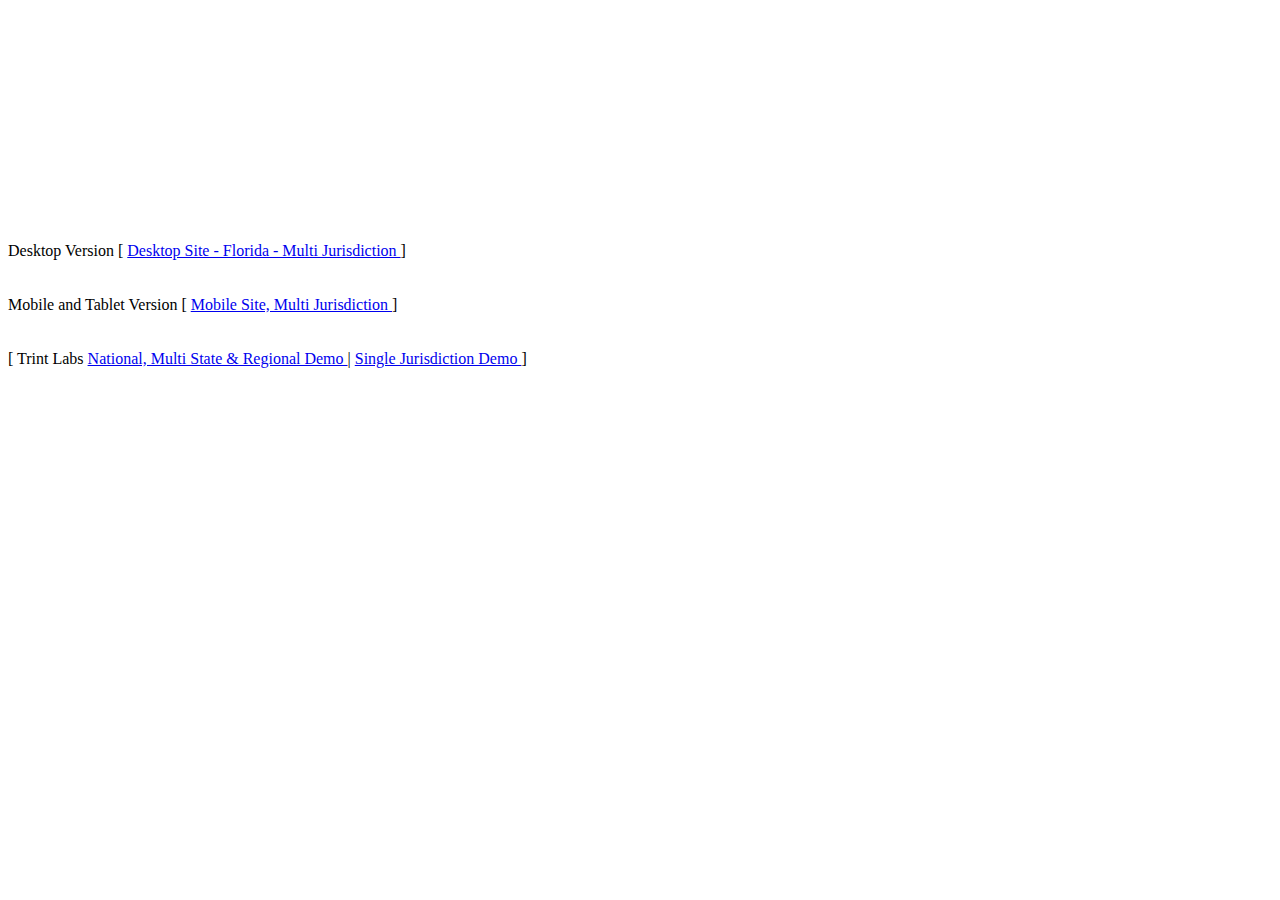
==== index.htm @ 5929eb05 "Updated Florida Traffic Signals Desktop and Mobile Sites" ====
<!DOCTYPE html">
<html>
<head>
	<title>Intelligent Transportation Systems and Traffic Signal Information</title>
	<meta name="viewport" content="width=device-width, initial-scale=1.0, user-scalable=no">
	<meta charset="UTF-8">
<!--Erorr Display when JavaScript is turned off in the browser -->
	<noscript><b>JavaScript must be enabled in order for you to use this Application/Website</b> </noscript>
<!-- JQuery Related Scripts -->
	<script src="jquery/jquery.js"></script>
	<script src="jquery/jquery.sticky.js"></script>
	<script>  $(window).load(function(){
					$("#header").sticky({ topSpacing: 0 }); }); </script>
<!--CSS Style Sheets -->
	<link href="css/HeaderStyle.css" rel="stylesheet" >
</head>

<body>

<br><br><br><br><br><br><br><br><br><br><br><br><br>
<div id="header1">
Desktop Version
	[ <A href="FLStateIndex.D.htm"> Desktop Site - Florida - Multi Jurisdiction  </a> ]
</div>
  <br><br>

  <div id="header2">
 Mobile and Tablet Version
	[ <A href="FLStateIndex.M.htm"> Mobile Site, Multi Jurisdiction </a> ]
 </div>
	
	<br><br>
 [ Trint Labs <A href="http://trint.us/Dev4/USNationalIndex.htm"> National, Multi State & Regional Demo </a> 	| <A href="http://trint.us/Dev4/BocaRatonCityIndex.htm">Single Jurisdiction Demo </a> ]
	<br><br><br><br><br><br><br><br><br><br><br>
 
 
</body>
</html>
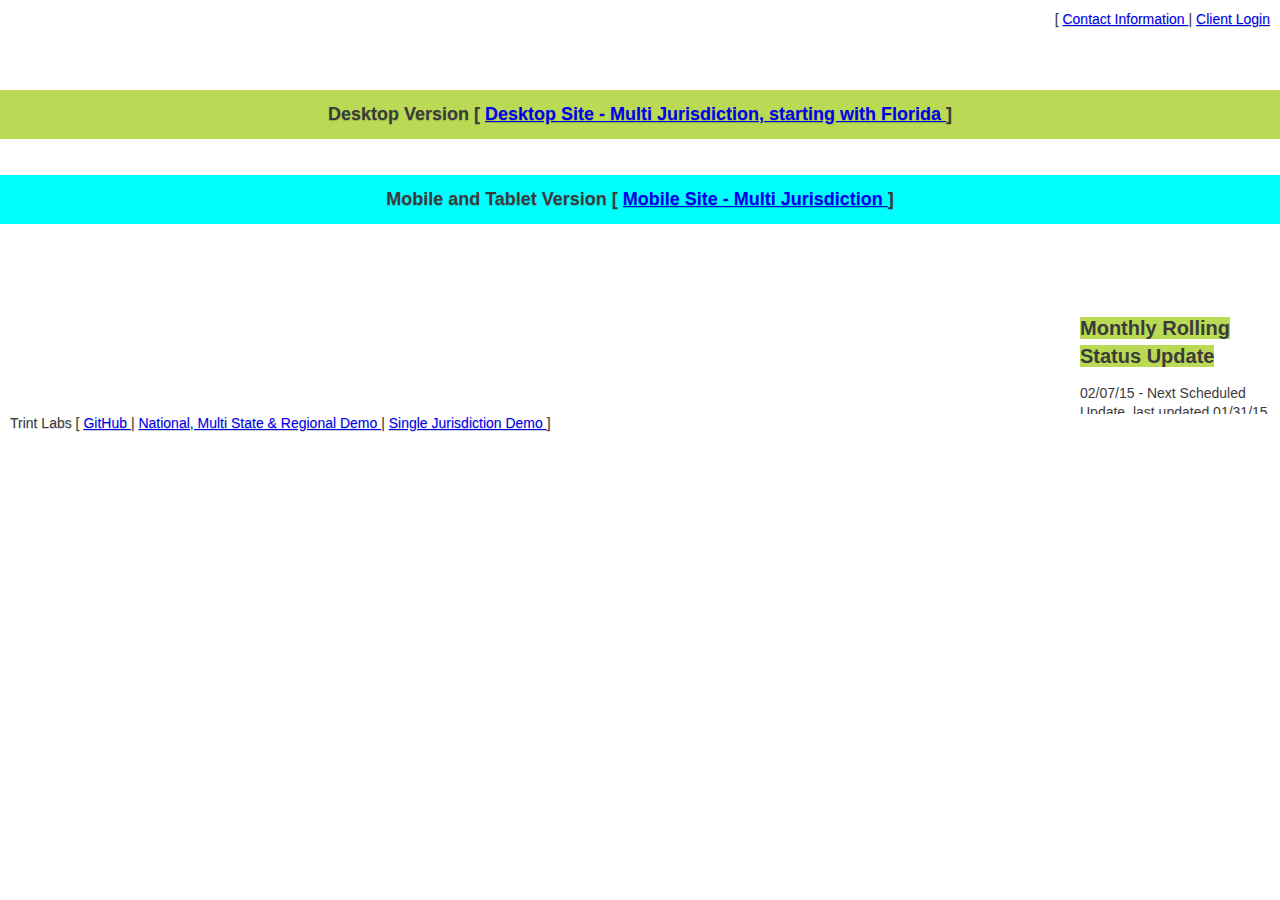
==== commit e988fede: "Fix bugs and update div element on which agencies are being mapped" ====
--- a/index.htm
+++ b/index.htm
@@ -17,23 +17,59 @@
 </head>
 
 <body>
+<div id="topnav">
+	[ <A href="info.htm"> Contact Information  </a> | <A href="http://trint.us/Dev4/"> Client Login  </a> 
+</div>
 
-<br><br><br><br><br><br><br><br><br><br><br><br><br>
+<br><br><br><br><br>
 <div id="header1">
 Desktop Version
-	[ <A href="FLStateIndex.D.htm"> Desktop Site - Florida - Multi Jurisdiction  </a> ]
+	[ <A href="FLStateIndex.D.htm"> Desktop Site - Multi Jurisdiction, starting with Florida  </a> ]
 </div>
   <br><br>
 
   <div id="header2">
  Mobile and Tablet Version
-	[ <A href="FLStateIndex.M.htm"> Mobile Site, Multi Jurisdiction </a> ]
- </div>
+	[ <A href="FLStateIndex.M.htm"> Mobile Site - Multi Jurisdiction  </a> ]
+ </div>	
+	<br><br><br><br><br>
 	
-	<br><br>
- [ Trint Labs <A href="http://trint.us/Dev4/USNationalIndex.htm"> National, Multi State & Regional Demo </a> 	| <A href="http://trint.us/Dev4/BocaRatonCityIndex.htm">Single Jurisdiction Demo </a> ]
-	<br><br><br><br><br><br><br><br><br><br><br>
- 
+<div id="updateinfo">
+<span id="updateinfotitle"> Monthly Rolling Status Update</span>
+	<p>02/07/15 - Next Scheduled Update, last updated 01/31/15
+	<p>01/31/15 - Data requested from City of Gainesville, City of Tallahassee, Seminole County, Lee County, Polk County </p>
+	<p>01/31/15 - Volusia County Traffic Signals mapped  </p>
+	<p>01/24/15 - City of Tampa Traffic Signals mapped  </p>
+	<p>01/24/15 - Hillsborough County Traffic Signals mapped  </p>	
+	<p>01/24/15 - Brevard  County Data/list Obtained, manual geocoding required.  </p>	
+	<p>01/24/15 -  No Data Obtained yet. Follow up on 01/31/15. City of Jacksonville, Pinellas County  </p>
+</div>
+	<br><br><br><br><br>
+	
+<div id="bottomnav">
+	 Trint Labs [ <A href="https://github.com/TrafficSignal/">GitHub </a> | <A href="http://trint.us/Dev4/USNationalIndex.htm"> National, Multi State & Regional Demo </a>  | <A href="http://trint.us/Dev4/BocaRatonCityIndex.htm">Single Jurisdiction Demo </a> ]
+</div><br><br>
+
+<script async src="//pagead2.googlesyndication.com/pagead/js/adsbygoogle.js"></script>
+<!-- Mobile -->
+<ins class="adsbygoogle"
+     style="display:inline-block;width:320px;height:100px"
+     data-ad-client="ca-pub-7074806197787335"
+     data-ad-slot="4605530607"></ins>
+<script>
+(adsbygoogle = window.adsbygoogle || []).push({});
+</script>
+<!-- Analytics -->
+<script>
+  (function(i,s,o,g,r,a,m){i['GoogleAnalyticsObject']=r;i[r]=i[r]||function(){
+  (i[r].q=i[r].q||[]).push(arguments)},i[r].l=1*new Date();a=s.createElement(o),
+  m=s.getElementsByTagName(o)[0];a.async=1;a.src=g;m.parentNode.insertBefore(a,m)
+  })(window,document,'script','//www.google-analytics.com/analytics.js','ga');
+
+  ga('create', 'UA-59057956-1', 'auto');
+  ga('send', 'pageview');
+
+</script>
  
 </body>
 </html>
--- a/css/HeaderStyle.css
+++ b/css/HeaderStyle.css
@@ -0,0 +1,26 @@
+/*Style for html, body */
+		html { height: 100% }   
+		body { background: url(../images/SignalLargeD.jpg) no-repeat center center fixed;  
+			-webkit-background-size: cover; -moz-background-size: cover; -o-background-size: cover; background-size: cover;	height: 100%; margin: 0px; padding: 0px }
+		
+/*Style for Jquery Widgets*/
+	    #header1 { background: #BADA55;  color: #3B3B3B; font-family: Arial, Helvetica, sans-serif; font-size: 18px; line-height: 1.6em; font-weight: bold; text-align: center; 
+						padding: 10px; text-shadow: 0 1px 1px rgba(0,0,0,.2); width:100%; box-sizing:border-box;   }
+						
+		#header2 { background: #00FFFF;  color: #3B3B3B; font-family: Arial, Helvetica, sans-serif; font-size: 18px; line-height: 1.6em; font-weight: bold; text-align: center; 
+						padding: 10px; text-shadow: 0 1px 1px rgba(0,0,0,.2); width:100%; box-sizing:border-box;   }
+		
+		#updateinfotitle{ background: #BADA55;;  color: #3B3B3B; font-family: Arial, Helvetica, sans-serif; font-size: 20px; line-height: 1.4em; font-weight: bold; text-align: center; 
+						padding: 0px; height: 100px;  position: relative }
+						
+		#updateinfo{ background: #FFFFFF;  color: #3B3B3B; font-family: Arial, Helvetica, sans-serif; font-size: 14px; line-height: 1.4em; font-weight: normal; text-align: left; 
+						padding: 0px; width: 200px; height: 100px;  position: absolute; right: 0px; overflow-y: scroll; }
+		
+		#topnav { background: #FFFFFF;  color: #3B3B3B; font-family: Arial, Helvetica, sans-serif; font-size: 14px; line-height: 1.4em; font-weight: normal; text-align: right; 
+						padding: 10px; text-shadow: 0 1px 1px rgba(0,0,0,.2); box-sizing:border-box;  position: absolute; right: 0px ; display: inline-block;  }
+		
+		#bottomnav { background: #FFFFFF;  color: #3B3B3B; font-family: Arial, Helvetica, sans-serif; font-size: 14px; line-height: 1.4em; font-weight: normal; text-align: left; 
+						padding: 10px; text-shadow: 0 1px 1px rgba(0,0,0,.2); box-sizing:border-box; position: absolute; left: 0px; display: inline-block;  }
+						
+		
+	
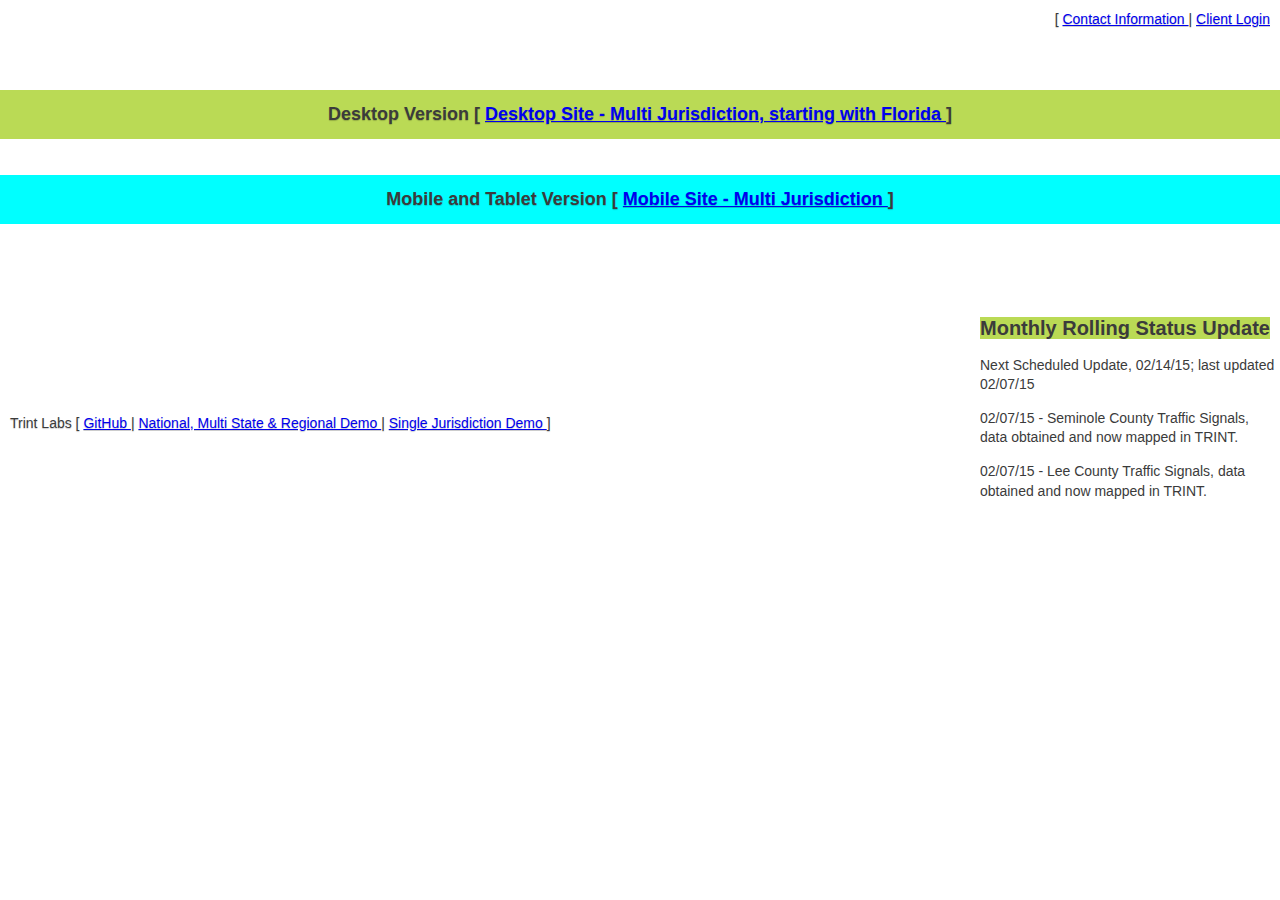
==== commit eac5bc97: "Added Polk, Seminole and  Lee County to TRINT Maps" ====
--- a/index.htm
+++ b/index.htm
@@ -36,13 +36,19 @@
 	
 <div id="updateinfo">
 <span id="updateinfotitle"> Monthly Rolling Status Update</span>
-	<p>02/07/15 - Next Scheduled Update, last updated 01/31/15
+	<p>Next Scheduled Update, 02/14/15; last updated 02/07/15 </P>
+	<p>02/07/15 - Seminole County Traffic Signals, data obtained and now mapped in TRINT.  </P>
+	<p>02/07/15 - Lee County Traffic Signals, data obtained and now mapped in TRINT. </P>
+	<p>02/07/15 - Polk County Traffic Signals, data obtained and now mapped in TRINT. </P>
+	<p>02/07/15 - Data requested from City of Orlando, Escambia County, Lake County, Pasco County, Okaloosa County, Manatee County </p>
+	<p>02/07/15 - Retrying Data request from Pinellas County, City of Gainesville, City of Tallahassee </P>
+	<p>02/07/15 - City of Jacksonville refuses to share data, requesting again through Florida Statutes 119 - Public Records Request </P>
 	<p>01/31/15 - Data requested from City of Gainesville, City of Tallahassee, Seminole County, Lee County, Polk County </p>
-	<p>01/31/15 - Volusia County Traffic Signals mapped  </p>
-	<p>01/24/15 - City of Tampa Traffic Signals mapped  </p>
+	<p>01/31/15 - Volusia County Traffic Signals mapped in TRINT </p>
+	<p>01/24/15 - City of Tampa Traffic Signals mapped  in TRINT </p>
 	<p>01/24/15 - Hillsborough County Traffic Signals mapped  </p>	
-	<p>01/24/15 - Brevard  County Data/list Obtained, manual geocoding required.  </p>	
-	<p>01/24/15 -  No Data Obtained yet. Follow up on 01/31/15. City of Jacksonville, Pinellas County  </p>
+	<p>01/24/15 - Brevard  County Data/list Obtained, manual geocoding required   </p>	
+
 </div>
 	<br><br><br><br><br>
 	
--- a/css/HeaderStyle.css
+++ b/css/HeaderStyle.css
@@ -14,7 +14,7 @@
 						padding: 0px; height: 100px;  position: relative }
 						
 		#updateinfo{ background: #FFFFFF;  color: #3B3B3B; font-family: Arial, Helvetica, sans-serif; font-size: 14px; line-height: 1.4em; font-weight: normal; text-align: left; 
-						padding: 0px; width: 200px; height: 100px;  position: absolute; right: 0px; overflow-y: scroll; }
+						padding: 0px; width: 300px; height: 200px;  position: absolute; right: 0px; overflow-y: scroll; }
 		
 		#topnav { background: #FFFFFF;  color: #3B3B3B; font-family: Arial, Helvetica, sans-serif; font-size: 14px; line-height: 1.4em; font-weight: normal; text-align: right; 
 						padding: 10px; text-shadow: 0 1px 1px rgba(0,0,0,.2); box-sizing:border-box;  position: absolute; right: 0px ; display: inline-block;  }
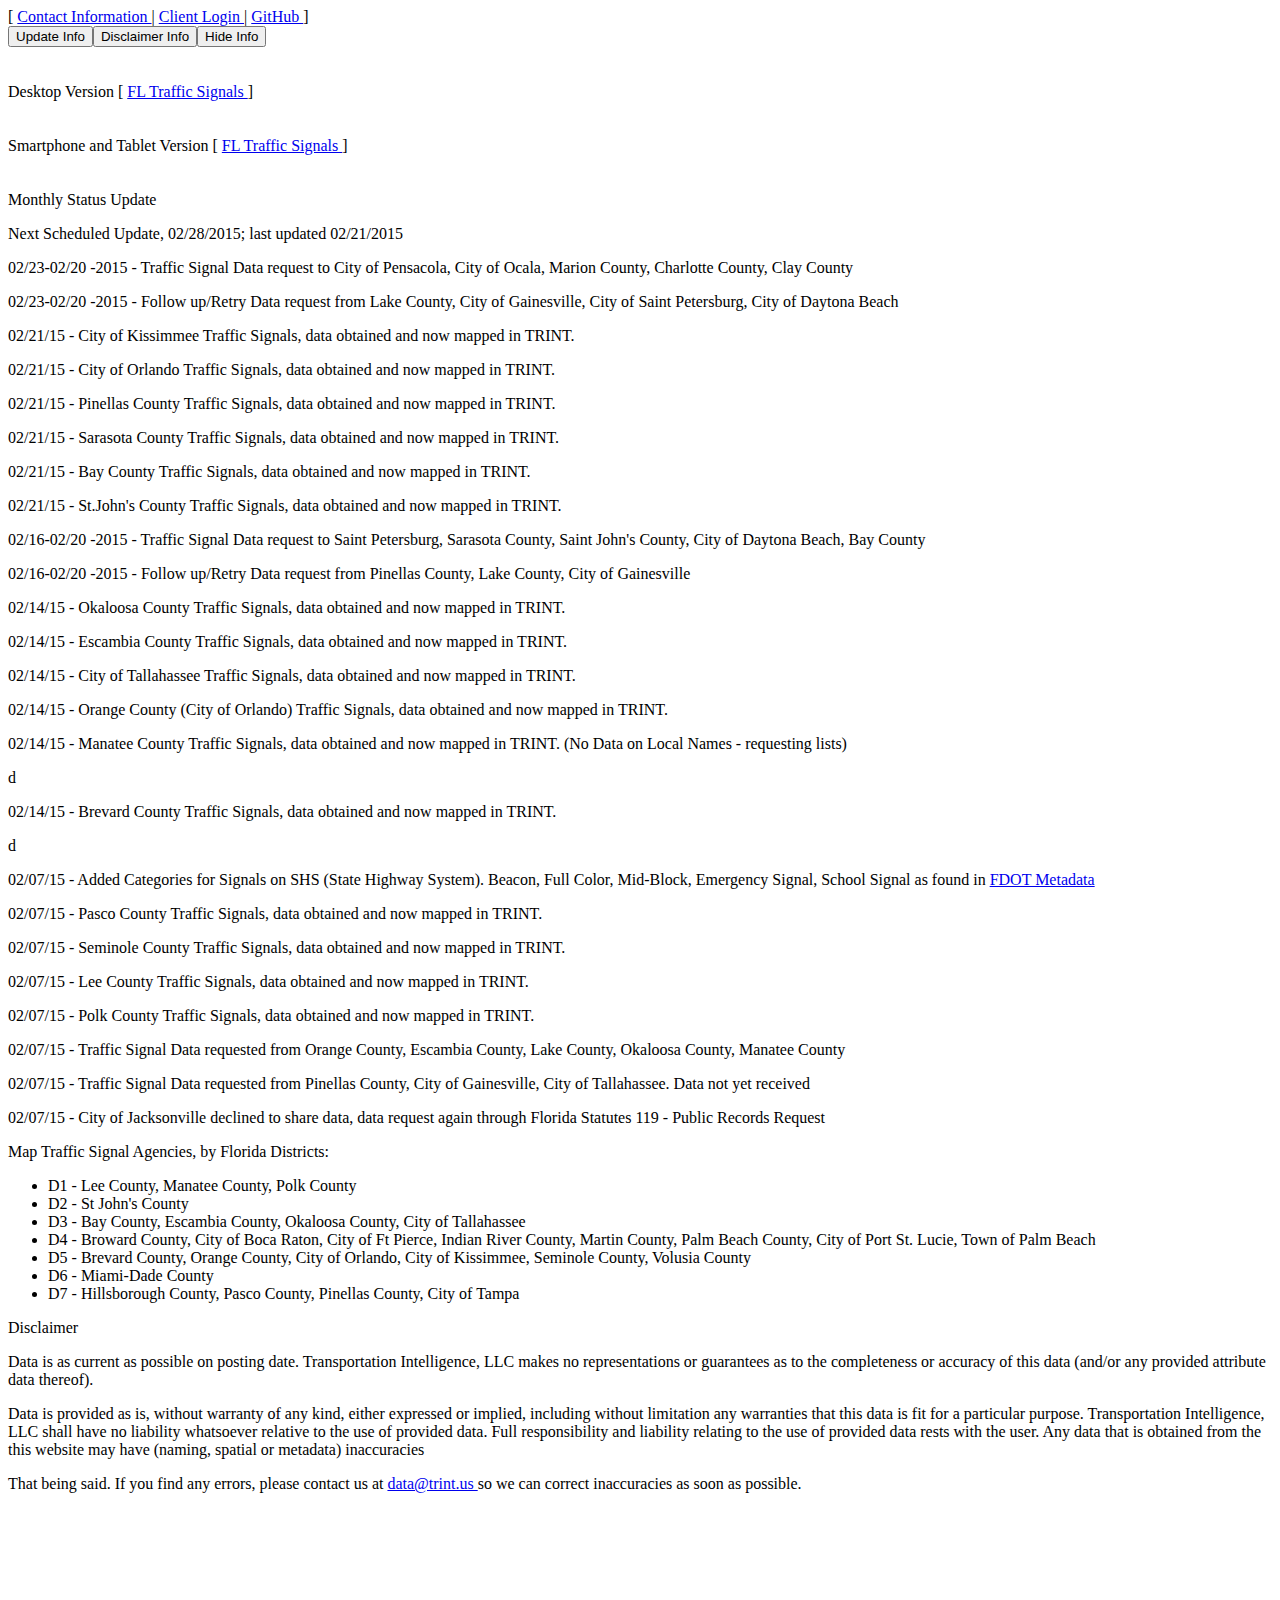
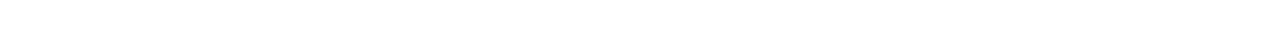
==== commit cd8005be: "Added more Signal Maintaining Agencies" ====
--- a/index.htm
+++ b/index.htm
@@ -2,62 +2,108 @@
 <!DOCTYPE html">
 <html>
 <head>
-	<title>Intelligent Transportation Systems and Traffic Signal Information</title>
+	<title>TRINT - Intelligent Transportation Systems and Traffic Signal Information</title>
 	<meta name="viewport" content="width=device-width, initial-scale=1.0, user-scalable=no">
 	<meta charset="UTF-8">
 <!--Erorr Display when JavaScript is turned off in the browser -->
 	<noscript><b>JavaScript must be enabled in order for you to use this Application/Website</b> </noscript>
 <!-- JQuery Related Scripts -->
 	<script src="jquery/jquery.js"></script>
-	<script src="jquery/jquery.sticky.js"></script>
-	<script>  $(window).load(function(){
-					$("#header").sticky({ topSpacing: 0 }); }); </script>
+	<script>  
+		$(document).ready(function()	{
+			$('#updateinfo').hide();
+			$('#disclaiminfo').hide();
+			$('#updatebtn').on('click', function(){
+				$('#updateinfo').toggle(1000);
+				$('#disclaiminfo').hide(1000);
+			});
+			$('#disclaimbtn').on('click', function(){
+				$('#disclaiminfo').toggle(1000);
+				$('#updateinfo').hide(1000);
+			});		
+			$('#hidebtn').on('click', function(){
+				$('#disclaiminfo').hide(1000);
+				$('#updateinfo').hide(1000);
+			});		
+		 });
+	</script>
 <!--CSS Style Sheets -->
-	<link href="css/HeaderStyle.css" rel="stylesheet" >
+	<link href="css/index.css" rel="stylesheet" >
 </head>
 
 <body>
 <div id="topnav">
-	[ <A href="info.htm"> Contact Information  </a> | <A href="http://trint.us/Dev4/"> Client Login  </a> 
+	[ <A href="info.htm"> Contact Information  </a> | <A href="http://trint.us/Dev4/"> Client Login  </a>  |  <A href="https://github.com/TrafficSignal/">GitHub </a> ] <br>
+	<button id='updatebtn'>Update Info</button><button id='disclaimbtn'>Disclaimer Info</button><button id='hidebtn'>Hide Info</button>
 </div>
 
-<br><br><br><br><br>
-<div id="header1">
+<br><br>
+<div id="desktopversion">
 Desktop Version
-	[ <A href="FLStateIndex.D.htm"> Desktop Site - Multi Jurisdiction, starting with Florida  </a> ]
+	[ <A href="FLStateIndex.D.htm">  FL Traffic Signals  </a> ]
 </div>
   <br><br>
 
-  <div id="header2">
- Mobile and Tablet Version
-	[ <A href="FLStateIndex.M.htm"> Mobile Site - Multi Jurisdiction  </a> ]
+  <div id="mobileversion">
+ Smartphone and Tablet Version
+	[ <A href="FLStateIndex.M.htm">  FL Traffic Signals </a> ]
  </div>	
-	<br><br><br><br><br>
+	<br><br>
 	
 <div id="updateinfo">
-<span id="updateinfotitle"> Monthly Rolling Status Update</span>
-	<p>Next Scheduled Update, 02/14/15; last updated 02/07/15 </P>
-	<p>02/07/15 - Seminole County Traffic Signals, data obtained and now mapped in TRINT.  </P>
-	<p>02/07/15 - Lee County Traffic Signals, data obtained and now mapped in TRINT. </P>
-	<p>02/07/15 - Polk County Traffic Signals, data obtained and now mapped in TRINT. </P>
-	<p>02/07/15 - Data requested from City of Orlando, Escambia County, Lake County, Pasco County, Okaloosa County, Manatee County </p>
-	<p>02/07/15 - Retrying Data request from Pinellas County, City of Gainesville, City of Tallahassee </P>
-	<p>02/07/15 - City of Jacksonville refuses to share data, requesting again through Florida Statutes 119 - Public Records Request </P>
-	<p>01/31/15 - Data requested from City of Gainesville, City of Tallahassee, Seminole County, Lee County, Polk County </p>
-	<p>01/31/15 - Volusia County Traffic Signals mapped in TRINT </p>
-	<p>01/24/15 - City of Tampa Traffic Signals mapped  in TRINT </p>
-	<p>01/24/15 - Hillsborough County Traffic Signals mapped  </p>	
-	<p>01/24/15 - Brevard  County Data/list Obtained, manual geocoding required   </p>	
+<span id="infotitle"> Monthly Status Update</span>
+	<p>Next Scheduled Update, 02/28/2015; last updated 02/21/2015 </p>
+	<p>02/23-02/20 -2015 - Traffic Signal Data request  to  City of Pensacola, City of Ocala, Marion County, Charlotte County, Clay County</p>
+	<p>02/23-02/20 -2015 - Follow up/Retry Data request from Lake County,  City of Gainesville, City of Saint Petersburg, City of Daytona Beach  </p>
+	<p>02/21/15 - City of Kissimmee Traffic Signals, data obtained and now mapped in TRINT. </p>
+	<p>02/21/15 - City of Orlando Traffic Signals, data obtained and now mapped in TRINT. </p>
+	<p>02/21/15 - Pinellas County Traffic Signals, data obtained and now mapped in TRINT. </p>
+	<p>02/21/15 - Sarasota County Traffic Signals, data obtained and now mapped in TRINT. </p>
+	<p>02/21/15 - Bay County Traffic Signals, data obtained and now mapped in TRINT. </p>
+	<p>02/21/15 - St.John's County Traffic Signals, data obtained and now mapped in TRINT. </p>
+	<p>02/16-02/20 -2015 - Traffic Signal Data request  to Saint Petersburg, Sarasota County, Saint John's County, City of Daytona Beach, Bay County </p>
+	<p>02/16-02/20 -2015 - Follow up/Retry Data request from Pinellas County, Lake County, City of Gainesville  </p>
+	<p>02/14/15 - Okaloosa County Traffic Signals, data obtained and now mapped in TRINT. </p>
+	<p>02/14/15 - Escambia County Traffic Signals, data obtained and now mapped in TRINT. </p>
+	<p>02/14/15 - City of Tallahassee Traffic Signals, data obtained and now mapped in TRINT. </p>
+	<p>02/14/15 - Orange County (City of Orlando) Traffic Signals, data obtained and now mapped in TRINT. </p>
+	<p>02/14/15 - Manatee County  Traffic Signals, data obtained and now mapped in TRINT. (No Data on Local Names - requesting lists) </p>d
+	<p>02/14/15 - Brevard County Traffic Signals, data obtained and now mapped in TRINT. </p>d
+	<p>02/07/15 - Added Categories for Signals on SHS (State Highway System). Beacon, Full Color, Mid-Block, Emergency Signal, School Signal as found in 
+<a href="ftp://ftp.dot.state.fl.us/fdot/co/planning/transtat/gis/TRANSTAT_metadata/traffic_signal_locations.shp.xml">FDOT Metadata</a></p>
+	<p>02/07/15 - Pasco County Traffic Signals, data obtained and now mapped in TRINT. </p>
+	<p>02/07/15 - Seminole County Traffic Signals, data obtained and now mapped in TRINT.  </p>
+	<p>02/07/15 - Lee County Traffic Signals, data obtained and now mapped in TRINT. </p>
+	<p>02/07/15 - Polk County Traffic Signals, data obtained and now mapped in TRINT. </p>
+	<p>02/07/15 - Traffic Signal Data requested from Orange County, Escambia County, Lake County, Okaloosa County, Manatee County </p>
+	<p>02/07/15 - Traffic Signal Data requested from Pinellas County, City of Gainesville, City of Tallahassee. Data not yet received </p>
+	<p>02/07/15 - City of Jacksonville declined to share data, data request again through Florida Statutes 119 - Public Records Request </p>
+	<p> Map Traffic Signal Agencies, by Florida Districts:
+			<ul><li>D1 - Lee County, Manatee County, Polk County</li>
+			<li>D2 - St John's County</li>
+			<li>D3 - Bay County, Escambia County, Okaloosa County, City of Tallahassee</li>
+			<li>D4 - Broward County, City of Boca Raton, City of Ft Pierce, Indian River County, Martin County, Palm Beach County, City of Port St. Lucie, Town of Palm Beach</li>
+			<li>D5 - Brevard County, Orange County, City of Orlando, City of Kissimmee, Seminole County, Volusia County</li>
+			<li>D6 - Miami-Dade County</li>
+			<li>D7 - Hillsborough County, Pasco County, Pinellas County, City of Tampa </li>
+			</uL></p>	
+		
+</div>
+<div id="disclaiminfo">
+<span id="infotitle"> Disclaimer</span>
+<p>Data is as current as possible on posting date. Transportation Intelligence, LLC makes no representations or guarantees as to the completeness or accuracy of this data (and/or any provided attribute data thereof). </p>
+<p>Data is provided as is, without warranty of any kind, either expressed or implied, including without limitation any warranties that this data is fit for a particular purpose. 
+Transportation Intelligence, LLC  shall have no liability whatsoever relative to the use of provided data. Full responsibility and liability relating to the use of provided data rests with the user.
+Any data that is obtained from the this website may have  (naming, spatial or metadata) inaccuracies </p>
 
+<p>That being said. If you find any errors, please contact us at <a href='mailto:data@trint.us?Subject=Data%20Error'>data@trint.us </a> so we can correct inaccuracies as soon as possible.
+</p>
 </div>
-	<br><br><br><br><br>
-	
-<div id="bottomnav">
-	 Trint Labs [ <A href="https://github.com/TrafficSignal/">GitHub </a> | <A href="http://trint.us/Dev4/USNationalIndex.htm"> National, Multi State & Regional Demo </a>  | <A href="http://trint.us/Dev4/BocaRatonCityIndex.htm">Single Jurisdiction Demo </a> ]
-</div><br><br>
+	<br><br>
 
+<div id="adsense">
+<!-- Mobile -->
 <script async src="//pagead2.googlesyndication.com/pagead/js/adsbygoogle.js"></script>
-<!-- Mobile -->
 <ins class="adsbygoogle"
      style="display:inline-block;width:320px;height:100px"
      data-ad-client="ca-pub-7074806197787335"
@@ -65,17 +111,19 @@
 <script>
 (adsbygoogle = window.adsbygoogle || []).push({});
 </script>
-<!-- Analytics -->
+
+<!-- Analytics   -->
 <script>
   (function(i,s,o,g,r,a,m){i['GoogleAnalyticsObject']=r;i[r]=i[r]||function(){
   (i[r].q=i[r].q||[]).push(arguments)},i[r].l=1*new Date();a=s.createElement(o),
   m=s.getElementsByTagName(o)[0];a.async=1;a.src=g;m.parentNode.insertBefore(a,m)
   })(window,document,'script','//www.google-analytics.com/analytics.js','ga');
-
   ga('create', 'UA-59057956-1', 'auto');
   ga('send', 'pageview');
+</script>	
 
-</script>
+</div>
+
  
 </body>
 </html>
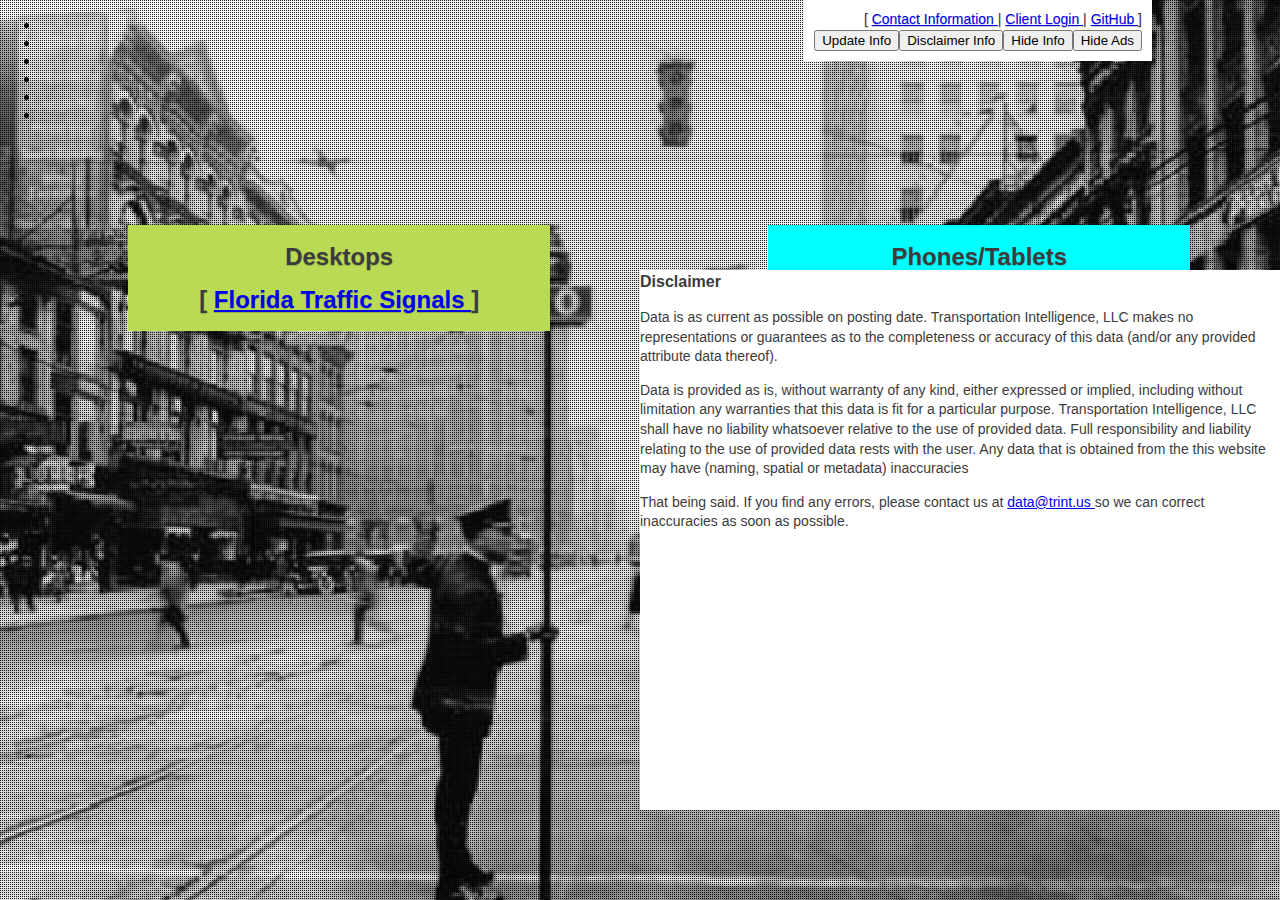
==== commit e0a491bd: "Added more Signal Maintaining Agencies" ====
--- a/index.htm
+++ b/index.htm
@@ -1,4 +1,3 @@
-
 <!DOCTYPE html">
 <html>
 <head>
@@ -24,95 +23,141 @@
 			$('#hidebtn').on('click', function(){
 				$('#disclaiminfo').hide(1000);
 				$('#updateinfo').hide(1000);
+			});
+			$('#hideadbtn').on('click', function(){
+				$('#adsense').toggle(1000);
 			});		
 		 });
 	</script>
 <!--CSS Style Sheets -->
-	<link href="css/index.css" rel="stylesheet" >
+	<link href="css/index.css" rel="stylesheet"  />
+	<link href="css/style1.css" rel="stylesheet" />
 </head>
 
 <body>
+<!--Background Image-->
+		<ul class="cb-slideshow">
+            <li><span>Image 01</span></li>
+            <li><span>Image 02</span></li>
+            <li><span>Image 03</span></li>
+            <li><span>Image 04</span></li>
+            <li><span>Image 05</span></li>
+			<li><span>Image 06</span></li>
+        </ul>
+
 <div id="topnav">
 	[ <A href="info.htm"> Contact Information  </a> | <A href="http://trint.us/Dev4/"> Client Login  </a>  |  <A href="https://github.com/TrafficSignal/">GitHub </a> ] <br>
-	<button id='updatebtn'>Update Info</button><button id='disclaimbtn'>Disclaimer Info</button><button id='hidebtn'>Hide Info</button>
+	<button id='updatebtn'>Update Info</button><button id='disclaimbtn'>Disclaimer Info</button><button id='hidebtn'>Hide Info</button><button id='hideadbtn'>Hide Ads</button>
 </div>
 
 <br><br>
 <div id="desktopversion">
-Desktop Version
-	[ <A href="FLStateIndex.D.htm">  FL Traffic Signals  </a> ]
+Desktops<br>
+	[ <A href="FLStateIndex.D.htm">  Florida Traffic Signals  </a> ]
 </div>
-  <br><br>
 
   <div id="mobileversion">
- Smartphone and Tablet Version
-	[ <A href="FLStateIndex.M.htm">  FL Traffic Signals </a> ]
+Phones/Tablets<br>
+	[ <A href="FLStateIndex.M.htm">  Florida Traffic Signals </a> ]
  </div>	
-	<br><br>
-	
+	<br>
+
 <div id="updateinfo">
 <span id="infotitle"> Monthly Status Update</span>
-	<p>Next Scheduled Update, 02/28/2015; last updated 02/21/2015 </p>
-	<p>02/23-02/20 -2015 - Traffic Signal Data request  to  City of Pensacola, City of Ocala, Marion County, Charlotte County, Clay County</p>
-	<p>02/23-02/20 -2015 - Follow up/Retry Data request from Lake County,  City of Gainesville, City of Saint Petersburg, City of Daytona Beach  </p>
-	<p>02/21/15 - City of Kissimmee Traffic Signals, data obtained and now mapped in TRINT. </p>
-	<p>02/21/15 - City of Orlando Traffic Signals, data obtained and now mapped in TRINT. </p>
-	<p>02/21/15 - Pinellas County Traffic Signals, data obtained and now mapped in TRINT. </p>
-	<p>02/21/15 - Sarasota County Traffic Signals, data obtained and now mapped in TRINT. </p>
-	<p>02/21/15 - Bay County Traffic Signals, data obtained and now mapped in TRINT. </p>
-	<p>02/21/15 - St.John's County Traffic Signals, data obtained and now mapped in TRINT. </p>
-	<p>02/16-02/20 -2015 - Traffic Signal Data request  to Saint Petersburg, Sarasota County, Saint John's County, City of Daytona Beach, Bay County </p>
-	<p>02/16-02/20 -2015 - Follow up/Retry Data request from Pinellas County, Lake County, City of Gainesville  </p>
-	<p>02/14/15 - Okaloosa County Traffic Signals, data obtained and now mapped in TRINT. </p>
-	<p>02/14/15 - Escambia County Traffic Signals, data obtained and now mapped in TRINT. </p>
-	<p>02/14/15 - City of Tallahassee Traffic Signals, data obtained and now mapped in TRINT. </p>
-	<p>02/14/15 - Orange County (City of Orlando) Traffic Signals, data obtained and now mapped in TRINT. </p>
-	<p>02/14/15 - Manatee County  Traffic Signals, data obtained and now mapped in TRINT. (No Data on Local Names - requesting lists) </p>d
-	<p>02/14/15 - Brevard County Traffic Signals, data obtained and now mapped in TRINT. </p>d
-	<p>02/07/15 - Added Categories for Signals on SHS (State Highway System). Beacon, Full Color, Mid-Block, Emergency Signal, School Signal as found in 
-<a href="ftp://ftp.dot.state.fl.us/fdot/co/planning/transtat/gis/TRANSTAT_metadata/traffic_signal_locations.shp.xml">FDOT Metadata</a></p>
-	<p>02/07/15 - Pasco County Traffic Signals, data obtained and now mapped in TRINT. </p>
-	<p>02/07/15 - Seminole County Traffic Signals, data obtained and now mapped in TRINT.  </p>
-	<p>02/07/15 - Lee County Traffic Signals, data obtained and now mapped in TRINT. </p>
-	<p>02/07/15 - Polk County Traffic Signals, data obtained and now mapped in TRINT. </p>
-	<p>02/07/15 - Traffic Signal Data requested from Orange County, Escambia County, Lake County, Okaloosa County, Manatee County </p>
-	<p>02/07/15 - Traffic Signal Data requested from Pinellas County, City of Gainesville, City of Tallahassee. Data not yet received </p>
-	<p>02/07/15 - City of Jacksonville declined to share data, data request again through Florida Statutes 119 - Public Records Request </p>
-	<p> Map Traffic Signal Agencies, by Florida Districts:
-			<ul><li>D1 - Lee County, Manatee County, Polk County</li>
-			<li>D2 - St John's County</li>
-			<li>D3 - Bay County, Escambia County, Okaloosa County, City of Tallahassee</li>
+		<p> Traffic Signal Maintaining Agencies (TSMA) mapped in TRINT, by Florida (FDOT) Districts :
+			<ul><li>D1 - Charlotte County, Lee County, Manatee County, Polk County</li>
+			<li>D2 - St John's County, Clay County</li>
+			<li>D3 - Bay County, Escambia County, Okaloosa County, Panama City, City of Pensacola, City of Tallahassee</li>
 			<li>D4 - Broward County, City of Boca Raton, City of Ft Pierce, Indian River County, Martin County, Palm Beach County, City of Port St. Lucie, Town of Palm Beach</li>
-			<li>D5 - Brevard County, Orange County, City of Orlando, City of Kissimmee, Seminole County, Volusia County</li>
+			<li>D5 - Brevard County, City of Daytona Beach, Orange County, City of Ocala, City of Orlando, City of Kissimmee, Marion County, City of Melbourne, Seminole County, Volusia County</li>
 			<li>D6 - Miami-Dade County</li>
-			<li>D7 - Hillsborough County, Pasco County, Pinellas County, City of Tampa </li>
-			</uL></p>	
-		
+			<li>D7 - Hillsborough County, Pasco County, Pinellas County, City of Tampa </li></ul>
+		</p>
+		<p>
+			Upcoming Data Request
+			<ul><li>03/09-03/13 -2015 - Traffic Signal Data request:  Santa Rosa County, City of Bradenton, City of Sarasota, City of Winter Haven, Lake City</li>
+			<li>03/09-03/13 -2015 - Follow up/Retry  Data request : Hernando County, Citrus County, </li> </ul>
+		</p>
+		<p>
+			March 2015 - Week 1
+			<ul><li>Next Scheduled Update, 03/14/2015; last updated 03/07/2015 </li>
+			<li>03/07/15 - Clay County Traffic Signals, data obtained and now mapped in TRINT. </li>d
+			<li>03/07/15 - City of Ocala Traffic Signals, data obtained and now mapped in TRINT. </li>
+			<li>03/07/15 - City of Pensacola Traffic Signals, data obtained and now mapped in TRINT. (No Data on Local Names, reverse geocoding required) </li>
+			<li>03/07/15 - Panama City Traffic Signals, data obtained and now mapped in TRINT. </li>
+			<li>03/07/15 - City of Melbourne (via Brevard County) Traffic Signals, data obtained and now mapped in TRINT. </li>
+			<li>03/07/15 - City of Daytona Beach (via Volusia County) Traffic Signals, data obtained and now mapped in TRINT. </li>
+			<li>03/02-03/07 -2015 - Traffic Signal Data request : Panama City, Collier County, Hernando County, Citrus County</li>
+			<li>03/02-03/07 -2015 - Follow up/Retry  Data request : City of Pensacola, City of Gainesville, City of Daytona Beach, City of Ocala</li></ul>
+		</p>
+		<p>
+			February 2015 - Week 4
+			<ul><li>02/28/15 - Marion County Traffic Signals, data obtained and now mapped in TRINT. </li>
+			<li>02/28/15 - Charlotte County Traffic Signals, data obtained and now mapped in TRINT. </li>
+			<li>02/28/15 - Lake County Traffic Signals, list data obtained, geocoding and verification required prior to mapping </li>
+			<li>02/28/15 - Manatee County, over 30% complete for street name geocoding and verification </li>
+			<li>02/28/15 - Pinellas County, over 10% complete for street name geocoding and verification </li>
+			<li>02/23-02/20 -2015 - Traffic Signal Data request : City of Pensacola, City of Ocala, Marion County, Charlotte County, Clay County</li>
+			<li>02/23-02/20 -2015 - Follow up/Retry Data request: Lake County,  City of Gainesville, City of Saint Petersburg, City of Daytona Beach  </li></ul>
+		</p>
+		<p>
+			February 2015 - Week 3
+			<ul><li>02/21/15 - City of Kissimmee Traffic Signals, data obtained and now mapped in TRINT. </li>
+			<li>02/21/15 - City of Orlando Traffic Signals, data obtained and now mapped in TRINT. </li>
+			<li>02/21/15 - Pinellas County Traffic Signals, data obtained and now mapped in TRINT. (No Data on Local Names , reverse geocoding required)</li>
+			<li>02/21/15 - Sarasota County Traffic Signals, data obtained and now mapped in TRINT. </li>
+			<li>02/21/15 - Bay County Traffic Signals, data obtained and now mapped in TRINT. </li>
+			<li>02/21/15 - St.John's County Traffic Signals, data obtained and now mapped in TRINT. </li>
+			<li>02/16-02/20 -2015 - Traffic Signal Data request: Saint Petersburg, Sarasota County, Saint John's County, City of Daytona Beach, Bay County </li>
+			<li>02/16-02/20 -2015 - Follow up/Retry Data request: Pinellas County, Lake County, City of Gainesville  </li></ul>
+		</p>
+		<p>
+			February 2015 - Week 2
+			<ul><li>02/14/15 - Okaloosa County Traffic Signals, data obtained and now mapped in TRINT. </li>
+			<li>02/14/15 - Escambia County Traffic Signals, data obtained and now mapped in TRINT. </li>
+			<li>02/14/15 - City of Tallahassee Traffic Signals, data obtained and now mapped in TRINT. </li>
+			<li>02/14/15 - Orange County (City of Orlando) Traffic Signals, data obtained and now mapped in TRINT. </li>
+			<li>02/14/15 - Manatee County  Traffic Signals, data obtained and now mapped in TRINT. (No Data on Local Names - requesting list, reverse geocoding required) </li>
+			<li>02/14/15 - Brevard County Traffic Signals, data obtained and now mapped in TRINT. </li></ul>
+		</p>
+		<p>		
+			February 2015 - Week 1
+			<ul><li>02/07/15 - Added Categories for Signals on SHS (State Highway System). Beacon, Full Color, Mid-Block, Emergency Signal, School Signal as found in 
+					<a href="ftp://ftp.dot.state.fl.us/fdot/co/planning/transtat/gis/TRANSTAT_metadata/traffic_signal_locations.shp.xml">FDOT Metadata</a></li>
+			<li>02/07/15 - Pasco County Traffic Signals, data obtained and now mapped in TRINT. </li>
+			<li>02/07/15 - Seminole County Traffic Signals, data obtained and now mapped in TRINT.  </li>
+			<li>02/07/15 - Lee County Traffic Signals, data obtained and now mapped in TRINT. </li>
+			<li>02/07/15 - Polk County Traffic Signals, data obtained and now mapped in TRINT. </li>
+			<li>02/07/15 - Traffic Signal Data requested from Orange County, Escambia County, Lake County, Okaloosa County, Manatee County </li>
+			<li>02/07/15 - Traffic Signal Data requested from Pinellas County, City of Gainesville, City of Tallahassee. Data not yet received </li></ul>
+		</p>
 </div>
+
 <div id="disclaiminfo">
 <span id="infotitle"> Disclaimer</span>
 <p>Data is as current as possible on posting date. Transportation Intelligence, LLC makes no representations or guarantees as to the completeness or accuracy of this data (and/or any provided attribute data thereof). </p>
 <p>Data is provided as is, without warranty of any kind, either expressed or implied, including without limitation any warranties that this data is fit for a particular purpose. 
 Transportation Intelligence, LLC  shall have no liability whatsoever relative to the use of provided data. Full responsibility and liability relating to the use of provided data rests with the user.
 Any data that is obtained from the this website may have  (naming, spatial or metadata) inaccuracies </p>
-
 <p>That being said. If you find any errors, please contact us at <a href='mailto:data@trint.us?Subject=Data%20Error'>data@trint.us </a> so we can correct inaccuracies as soon as possible.
 </p>
 </div>
-	<br><br>
+	<br>
 
 <div id="adsense">
-<!-- Mobile -->
+<!-- Responsive Add-->
 <script async src="//pagead2.googlesyndication.com/pagead/js/adsbygoogle.js"></script>
 <ins class="adsbygoogle"
-     style="display:inline-block;width:320px;height:100px"
+     style="display:block"
      data-ad-client="ca-pub-7074806197787335"
-     data-ad-slot="4605530607"></ins>
+     data-ad-slot="6987673400"
+     data-ad-format="auto"></ins>
 <script>
 (adsbygoogle = window.adsbygoogle || []).push({});
 </script>
-
-<!-- Analytics   -->
+</div>
+ 
+<!-- Analytics-->
 <script>
   (function(i,s,o,g,r,a,m){i['GoogleAnalyticsObject']=r;i[r]=i[r]||function(){
   (i[r].q=i[r].q||[]).push(arguments)},i[r].l=1*new Date();a=s.createElement(o),
@@ -122,7 +167,6 @@
   ga('send', 'pageview');
 </script>	
 
-</div>
 
  
 </body>
--- a/css/index.css
+++ b/css/index.css
@@ -0,0 +1,21 @@
+/*Style for html, body */
+		html { height: 100% }   
+		body { background: url(../images/1.jpg) no-repeat center center fixed;  
+			-webkit-background-size: cover; -moz-background-size: cover; -o-background-size: cover; background-size: cover;	height: 100%; margin: 0px; padding: 0px }
+		
+/*Style for Main Div Content Elements*/
+		#topnav { background: #FFFFFF;  color: #3B3B3B; font-family: Arial, Helvetica, sans-serif; font-size: 14px; line-height: 1.4em; font-weight: normal; text-align: right; 
+						padding: 10px; text-shadow: 0 1px 1px rgba(0,0,0,.2); box-sizing:border-box;  position: absolute; right: 10%; top: 0px; display: inline-block;  }
+	    #desktopversion { background: #BADA55;  color: #3B3B3B; font-family: Arial, Helvetica, sans-serif; font-size: 24px; line-height: 1.8em; font-weight: bold; text-align: center; 
+						padding: 10px; text-shadow: 0 1px 1px rgba(0,0,0,.2); width:33%; box-sizing:border-box;  position: absolute; left: 10%; top: 25%}
+		#mobileversion { background: #00FFFF;  color: #3B3B3B; font-family: Arial, Helvetica, sans-serif; font-size: 24px; line-height: 1.8em; font-weight: bold; text-align: center; 
+						padding: 10px; text-shadow: 0 1px 1px rgba(0,0,0,.2); width:33%; box-sizing:border-box;  position: absolute; left: 60%; top: 25% }
+		#infotitle{ background: #FFFFFF;  color: #3B3B3B; font-family: Arial, Helvetica, sans-serif; font-size: 16px; line-height: 1.5em; font-weight: bold; text-align: center; 
+						padding: 0px; height: 100px;  position: relative }
+		#updateinfo{ background: #FFFFFF;  color: #3B3B3B; font-family: Arial, Helvetica, sans-serif; font-size: 14px; line-height: 1.4em; font-weight: normal; text-align: left; 
+						padding: 0px; width: 50%; height: 60%;  position: absolute; right: 0px; bottom: 10%; overflow-y: scroll; }
+		#disclaiminfo{ background: #FFFFFF;  color: #3B3B3B; font-family: Arial, Helvetica, sans-serif; font-size: 14px; line-height: 1.4em; font-weight: normal; text-align: left; 
+						padding: 0px; width: 50%; height: 60%;  position: absolute; right: 0px; bottom: 10%; overflow-y: scroll; }		
+		#bottomnav { background: #FFFFFF;  color: #3B3B3B; font-family: Arial, Helvetica, sans-serif; font-size: 14px; line-height: 1.4em; font-weight: normal; text-align: left; 
+						padding: 10px; text-shadow: 0 1px 1px rgba(0,0,0,.2); box-sizing:border-box; position: absolute; left: 0px; bottom: 0px; display: inline-block;  }
+		#adsense { background: #FFFFFF;  color: #3B3B3B; text-align: center; padding: 0px; box-sizing:border-box; width: 50%; position: absolute; right: 25%; bottom: 0px; display: inline-block;  }--- a/css/style1.css
+++ b/css/style1.css
@@ -0,0 +1,224 @@
+.cb-slideshow,
+.cb-slideshow:after { 
+    position: fixed;
+    width: 100%;
+    height: 100%;
+    top: 0px;
+    left: 0px;
+    z-index: 0; 
+}
+.cb-slideshow:after { 
+    content: '';
+    background: transparent url(../images/pattern.png) repeat top left; 
+}
+.cb-slideshow li span { 
+    width: 100%;
+    height: 100%;
+    position: absolute;
+    top: 0px;
+    left: 0px;
+    color: transparent;
+    background-size: cover;
+    background-position: 50% 50%;
+    background-repeat: none;
+    opacity: 0;
+    z-index: 0;
+	-webkit-backface-visibility: hidden;
+    -webkit-animation: imageAnimation 36s linear infinite 0s;
+    -moz-animation: imageAnimation 36s linear infinite 0s;
+    -o-animation: imageAnimation 36s linear infinite 0s;
+    -ms-animation: imageAnimation 36s linear infinite 0s;
+    animation: imageAnimation 36s linear infinite 0s; 
+}
+.cb-slideshow li div { 
+    z-index: 1000;
+    position: absolute;
+    bottom: 30px;
+    left: 0px;
+    width: 100%;
+    text-align: center;
+    opacity: 0;
+    color: #fff;
+    -webkit-animation: titleAnimation 36s linear infinite 0s;
+    -moz-animation: titleAnimation 36s linear infinite 0s;
+    -o-animation: titleAnimation 36s linear infinite 0s;
+    -ms-animation: titleAnimation 36s linear infinite 0s;
+    animation: titleAnimation 36s linear infinite 0s; 
+}
+.cb-slideshow li div h3 { 
+    font-family: 'BebasNeueRegular', 'Arial Narrow', Arial, sans-serif;
+    font-size: 240px;
+    padding: 0;
+    line-height: 200px; 
+}
+.cb-slideshow li:nth-child(1) span { 
+    background-image: url(../images/1.jpg) 
+}
+.cb-slideshow li:nth-child(2) span { 
+    background-image: url(../images/2.jpg);
+    -webkit-animation-delay: 6s;
+    -moz-animation-delay: 6s;
+    -o-animation-delay: 6s;
+    -ms-animation-delay: 6s;
+    animation-delay: 6s; 
+}
+.cb-slideshow li:nth-child(3) span { 
+    background-image: url(../images/3.jpg);
+    -webkit-animation-delay: 12s;
+    -moz-animation-delay: 12s;
+    -o-animation-delay: 12s;
+    -ms-animation-delay: 12s;
+    animation-delay: 12s; 
+}
+.cb-slideshow li:nth-child(4) span { 
+    background-image: url(../images/4.jpg);
+    -webkit-animation-delay: 18s;
+    -moz-animation-delay: 18s;
+    -o-animation-delay: 18s;
+    -ms-animation-delay: 18s;
+    animation-delay: 18s; 
+}
+.cb-slideshow li:nth-child(5) span { 
+    background-image: url(../images/5.jpg);
+    -webkit-animation-delay: 24s;
+    -moz-animation-delay: 24s;
+    -o-animation-delay: 24s;
+    -ms-animation-delay: 24s;
+    animation-delay: 24s; 
+}
+.cb-slideshow li:nth-child(6) span { 
+    background-image: url(../images/6.jpg);
+    -webkit-animation-delay: 30s;
+    -moz-animation-delay: 30s;
+    -o-animation-delay: 30s;
+    -ms-animation-delay: 30s;
+    animation-delay: 30s; 
+}
+.cb-slideshow li:nth-child(2) div { 
+    -webkit-animation-delay: 6s;
+    -moz-animation-delay: 6s;
+    -o-animation-delay: 6s;
+    -ms-animation-delay: 6s;
+    animation-delay: 6s; 
+}
+.cb-slideshow li:nth-child(3) div { 
+    -webkit-animation-delay: 12s;
+    -moz-animation-delay: 12s;
+    -o-animation-delay: 12s;
+    -ms-animation-delay: 12s;
+    animation-delay: 12s; 
+}
+.cb-slideshow li:nth-child(4) div { 
+    -webkit-animation-delay: 18s;
+    -moz-animation-delay: 18s;
+    -o-animation-delay: 18s;
+    -ms-animation-delay: 18s;
+    animation-delay: 18s; 
+}
+.cb-slideshow li:nth-child(5) div { 
+    -webkit-animation-delay: 24s;
+    -moz-animation-delay: 24s;
+    -o-animation-delay: 24s;
+    -ms-animation-delay: 24s;
+    animation-delay: 24s; 
+}
+.cb-slideshow li:nth-child(6) div { 
+    -webkit-animation-delay: 30s;
+    -moz-animation-delay: 30s;
+    -o-animation-delay: 30s;
+    -ms-animation-delay: 30s;
+    animation-delay: 30s; 
+}
+/* Animation for the slideshow images */
+@-webkit-keyframes imageAnimation { 
+    0% { opacity: 0;
+    -webkit-animation-timing-function: ease-in; }
+    8% { opacity: 1;
+         -webkit-animation-timing-function: ease-out; }
+    17% { opacity: 1 }
+    25% { opacity: 0 }
+    100% { opacity: 0 }
+}
+@-moz-keyframes imageAnimation { 
+    0% { opacity: 0;
+    -moz-animation-timing-function: ease-in; }
+    8% { opacity: 1;
+         -moz-animation-timing-function: ease-out; }
+    17% { opacity: 1 }
+    25% { opacity: 0 }
+    100% { opacity: 0 }
+}
+@-o-keyframes imageAnimation { 
+    0% { opacity: 0;
+    -o-animation-timing-function: ease-in; }
+    8% { opacity: 1;
+         -o-animation-timing-function: ease-out; }
+    17% { opacity: 1 }
+    25% { opacity: 0 }
+    100% { opacity: 0 }
+}
+@-ms-keyframes imageAnimation { 
+    0% { opacity: 0;
+    -ms-animation-timing-function: ease-in; }
+    8% { opacity: 1;
+         -ms-animation-timing-function: ease-out; }
+    17% { opacity: 1 }
+    25% { opacity: 0 }
+    100% { opacity: 0 }
+}
+@keyframes imageAnimation { 
+    0% { opacity: 0;
+    animation-timing-function: ease-in; }
+    8% { opacity: 1;
+         animation-timing-function: ease-out; }
+    17% { opacity: 1 }
+    25% { opacity: 0 }
+    100% { opacity: 0 }
+}
+/* Animation for the title */
+@-webkit-keyframes titleAnimation { 
+    0% { opacity: 0 }
+    8% { opacity: 1 }
+    17% { opacity: 1 }
+    19% { opacity: 0 }
+    100% { opacity: 0 }
+}
+@-moz-keyframes titleAnimation { 
+    0% { opacity: 0 }
+    8% { opacity: 1 }
+    17% { opacity: 1 }
+    19% { opacity: 0 }
+    100% { opacity: 0 }
+}
+@-o-keyframes titleAnimation { 
+    0% { opacity: 0 }
+    8% { opacity: 1 }
+    17% { opacity: 1 }
+    19% { opacity: 0 }
+    100% { opacity: 0 }
+}
+@-ms-keyframes titleAnimation { 
+    0% { opacity: 0 }
+    8% { opacity: 1 }
+    17% { opacity: 1 }
+    19% { opacity: 0 }
+    100% { opacity: 0 }
+}
+@keyframes titleAnimation { 
+    0% { opacity: 0 }
+    8% { opacity: 1 }
+    17% { opacity: 1 }
+    19% { opacity: 0 }
+    100% { opacity: 0 }
+}
+/* Show at least something when animations not supported */
+.no-cssanimations .cb-slideshow li span{
+	opacity: 1;
+}
+
+@media screen and (max-width: 1140px) { 
+    .cb-slideshow li div h3 { font-size: 140px }
+}
+@media screen and (max-width: 600px) { 
+    .cb-slideshow li div h3 { font-size: 80px }
+}